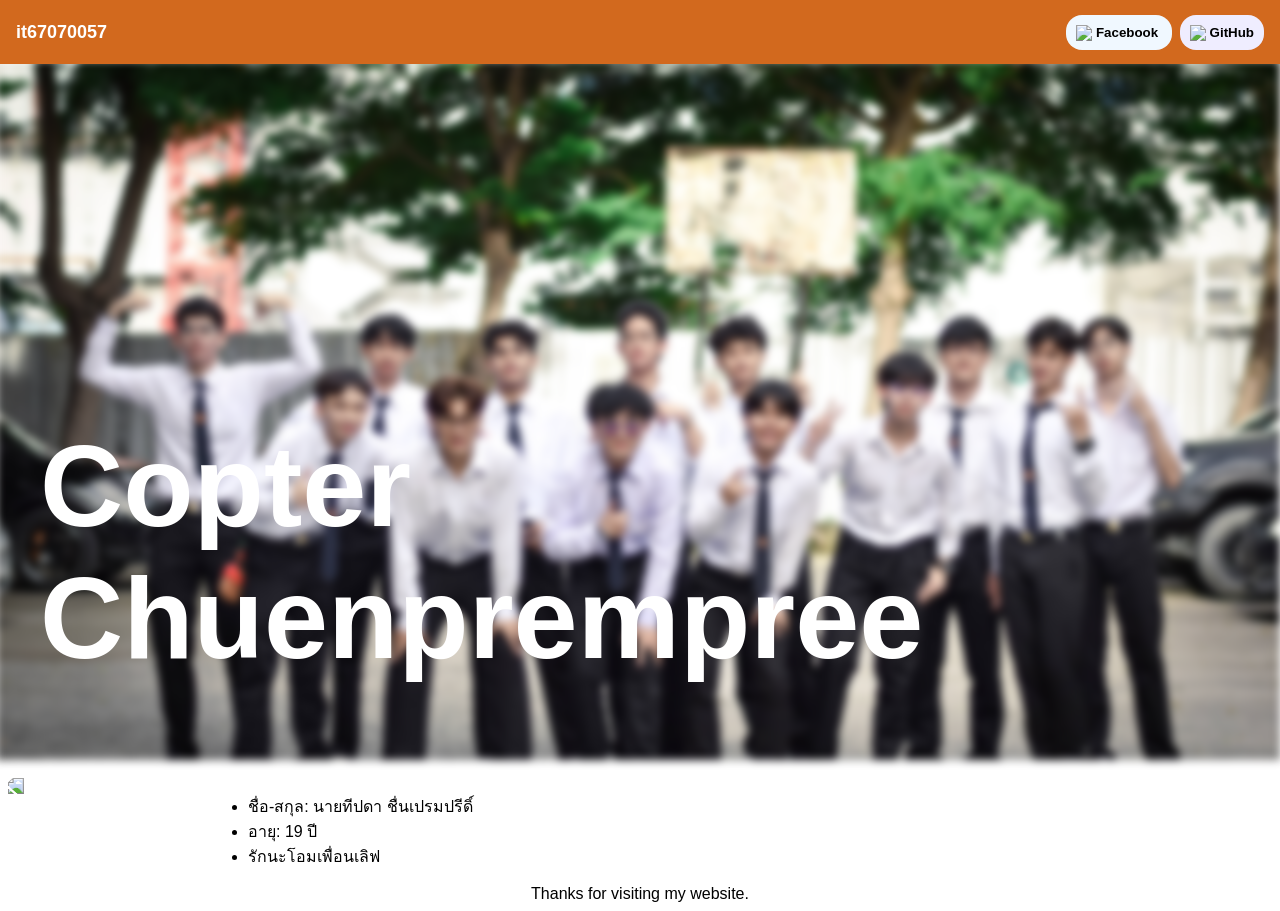
==== index.html @ 525f2504 "Creating my new website" ====
<!DOCTYPE html>
    <html lang="en">
    <head>
        <meta charset="UTF-8">
        <meta name="viewport" content="width=device-width, initial-scale=1.0">
        <title>it67070057</title>
        <link rel="stylesheet" type="text/css" href="home.css" />
    </head>
    <body>
        <nav>
            <span id="nav-name">
                it67070057
            </span>
            <span id="nav-link">
                <a href="https://www.facebook.com/copter.chuenprempree.1" target="_blank" id="myfacebook" class="mysocial">
                    <img src="https://images.vexels.com/media/users/3/223136/isolated/preview/984f500cf9de4519b02b354346eb72e0-facebook-icon-social-media-by-vexels.png" width="24" />
                    Facebook
                </a>
                <a href="https://github.com/copter4310s/itf-web1" target="_blank" id="mygithub" class="mysocial">
                    <img src="https://pngimg.com/uploads/github/github_PNG40.png" width="24" />
                    GitHub
                </a>
            </span>
        </nav>
        <div class="container">
            <div class="profile-background"></div>
            <div class="profile">
                <label>
                    Copter<br>
                    Chuenprempree
                </label>
            </div>
            <div class="content">
                <div class="con1">
                    <div>
                        <img src="https://www.pngall.com/wp-content/uploads/14/Floppa-PNG-Pic.png" width="200" id="floppa1" />
                    </div>
                    <div>
                        <ul>
                            <li>ชื่อ-สกุล: นายทีปดา ชื่นเปรมปรีดิ์</li>
                            <li>อายุ: 19 ปี</li>
                            <li>รักนะโอมเพื่อนเลิฟ</li>
                        </ul>
                    </div>
                </div>
            </div>
        </div>
        <footer>
            Thanks for visiting my website.
        </footer>
    </body>
</html>
---- home.css ----
* {
    box-sizing: border-box;
    font-family: 'Segoe UI', Tahoma, Geneva, Verdana, sans-serif;
}
nav {
    margin: 0;
    top: 0;
    left: 0;
    width: 100%;
    height: 64px;
    position: absolute;
    color: white;
    background-color: chocolate;
    line-height: 64px;
    z-index: 999999;
}

#nav-name {
    padding: 0 16px;
    font-size: large;
    font-weight: bold;
}

#nav-link {
    float: right;
    padding: 0 16px;
}

.container {
    margin-top: 70px;
}

.profile {
    left: 0;
    top: 64px;
    width: 100%;
    height: calc(100vw / 3 * 2);
    max-height: 700px;
    vertical-align: middle;
    color: white;
}

.profile label {
    position: relative;
    top: 50%;
    left: 32px;
    transform: translate(0, -50%);
    font-size: 9vw;
    font-weight: bold;
}

.profile-background {
    left: -4px;
    top: 60px;
    background-image: url("home.jpg");
    background-position: center;
    background-size: cover;
    filter: blur(4px);
    position: absolute;
    width: calc(100% + 4px);
    height: calc((100vw / 3 * 2) + 8px);
    max-height: 700px;
    z-index: 0;
}

.content {
    margin-top: 8px;
}

.con1 {
    display: grid;
    grid-template-columns: 200px auto;
}

#floppa1 {
    transform: scaleX(-1);
}

#myfacebook {
    padding: 10px;
    background-color: aliceblue;
    border-radius: 16px;
    text-decoration: none;
    color: black;
    font-weight: bold;
}

#mygithub {
    padding: 10px;
    background-color:rgb(239, 237, 255);
    border-radius: 16px;
    text-decoration: none;
    color: black;
    font-weight: bold;
}

.mysocial {
    margin-left: 8px;
    font-size: smaller;
}

.mysocial:hover {
    position: relative;
    top: 0.5px;
}

.mysocial:active {
    position: relative;
    top: 1px;
}

#myfacebook *, #mygithub * {
    vertical-align: middle;
}

footer {
    position: static;
    width: 100%;
    margin: 0 auto;
    bottom: 0;
    left: 0;
    text-align: center;
}
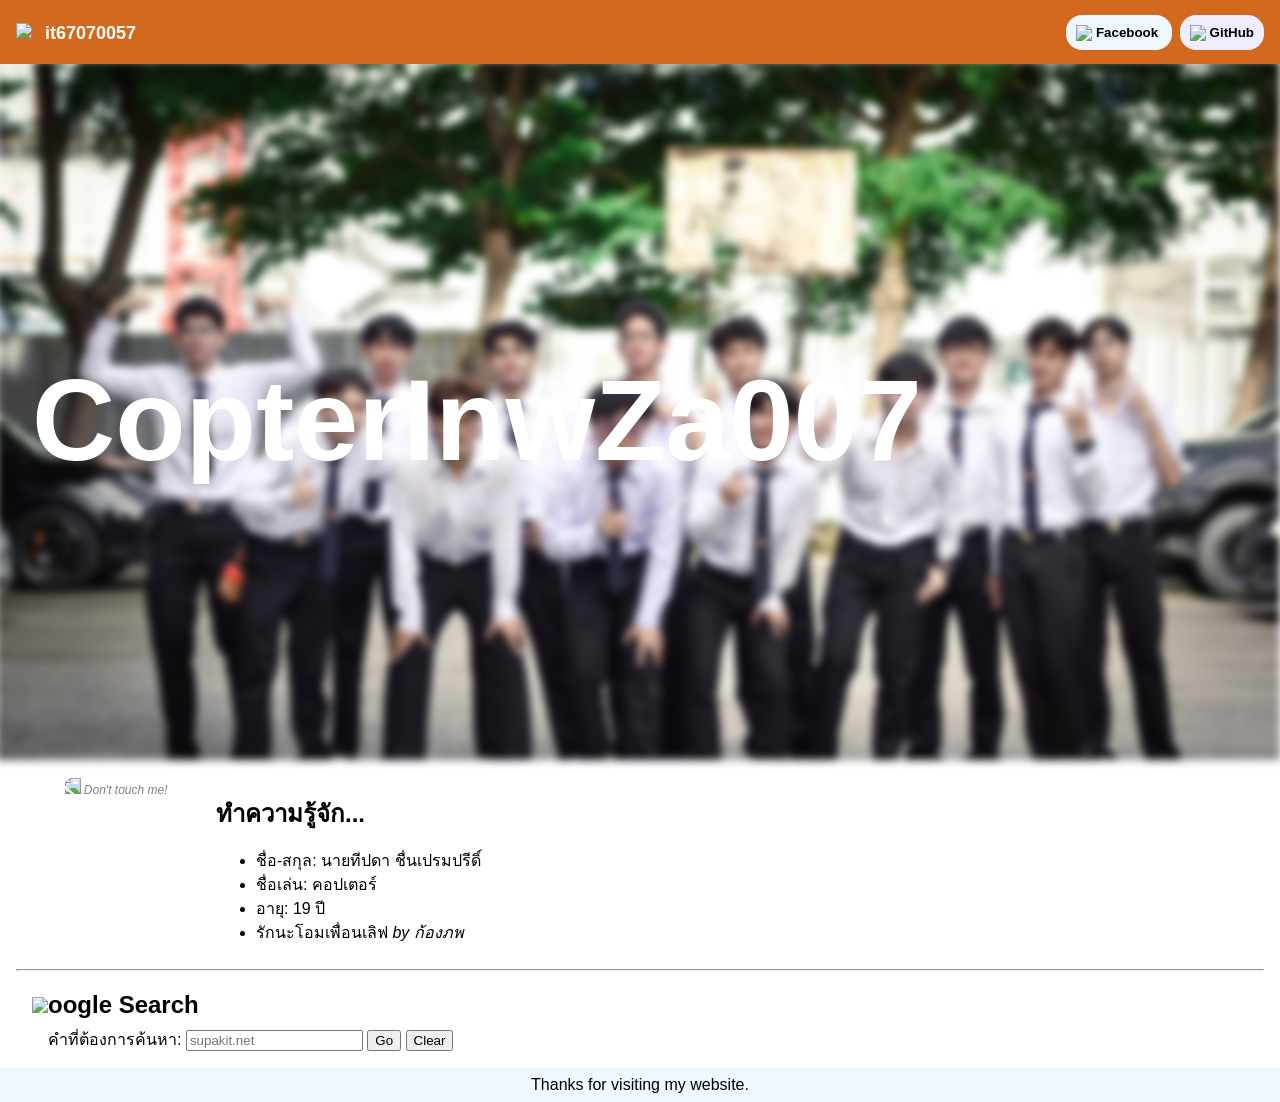
==== commit e58c03c7: "Floppa is coming" ====
--- a/index.html
+++ b/index.html
@@ -9,7 +9,10 @@
     <body>
         <nav>
             <span id="nav-name">
-                it67070057
+                <a href="https://www.youtube.com/watch?v=KmxQYdgM2SQ" target="_blank">
+                    <img src="https://www.it.kmitl.ac.th/~pattarachai/PIC/ICON/emailspin.gif" width="32" style="margin-top: -8px; margin-right: 8px;" />
+                    it67070057
+                </a>
             </span>
             <span id="nav-link">
                 <a href="https://www.facebook.com/copter.chuenprempree.1" target="_blank" id="myfacebook" class="mysocial">
@@ -26,21 +29,39 @@
             <div class="profile-background"></div>
             <div class="profile">
                 <label>
-                    Copter<br>
-                    Chuenprempree
+                    CopterInwZa007
                 </label>
             </div>
             <div class="content">
-                <div class="con1">
+                <div id="con1">
                     <div>
                         <img src="https://www.pngall.com/wp-content/uploads/14/Floppa-PNG-Pic.png" width="200" id="floppa1" />
+                        Don't touch me!
                     </div>
                     <div>
+                        <h2>
+                            ทำความรู้จัก...
+                        </h2>
                         <ul>
                             <li>ชื่อ-สกุล: นายทีปดา ชื่นเปรมปรีดิ์</li>
+                            <li>ชื่อเล่น: คอปเตอร์</li>
                             <li>อายุ: 19 ปี</li>
-                            <li>รักนะโอมเพื่อนเลิฟ</li>
+                            <li>รักนะโอมเพื่อนเลิฟ <i>by ก้องภพ</i></li>
                         </ul>
+                    </div>
+                </div>
+                <hr>
+                <div id="con2">
+                    <h2 style="margin-bottom: 8px; vertical-align: middle;">
+                        <img src="https://cdn.icon-icons.com/icons2/836/PNG/512/Google_icon-icons.com_66793.png" width="22" />oogle Search
+                    </h2>
+                    <div style="margin: 0 16px;">
+                        <form action="https://www.google.com/search" method="GET" target="_blank">
+                            <label for="q">คำที่ต้องการค้นหา: </label>
+                            <input type="text" name="q" id="q" placeholder="supakit.net" required />
+                            <button type="submit">Go</button>
+                            <button type="reset">Clear</button>
+                        </form>
                     </div>
                 </div>
             </div>
--- a/home.css
+++ b/home.css
@@ -1,7 +1,12 @@
 * {
     box-sizing: border-box;
-    font-family: 'Segoe UI', Tahoma, Geneva, Verdana, sans-serif;
+    font-family: "Microsoft Sans Serif", sans-serif;
 }
+
+body {
+    margin: 0;
+}
+
 nav {
     margin: 0;
     top: 0;
@@ -21,6 +26,12 @@
     font-weight: bold;
 }
 
+#nav-name * {
+    vertical-align: middle;
+    text-decoration: none;
+    color: white;
+}
+
 #nav-link {
     float: right;
     padding: 0 16px;
@@ -31,22 +42,23 @@
 }
 
 .profile {
-    left: 0;
-    top: 64px;
     width: 100%;
     height: calc(100vw / 3 * 2);
     max-height: 700px;
     vertical-align: middle;
     color: white;
+    line-height: min(calc(100vw / 3 * 2), 700px);
 }
 
 .profile label {
-    position: relative;
-    top: 50%;
-    left: 32px;
-    transform: translate(0, -50%);
+    margin-left: 32px;
     font-size: 9vw;
     font-weight: bold;
+    transition: all 0.2s;
+}
+
+.profile label:hover {
+    color:cyan;
 }
 
 .profile-background {
@@ -60,20 +72,50 @@
     width: calc(100% + 4px);
     height: calc((100vw / 3 * 2) + 8px);
     max-height: 700px;
-    z-index: 0;
+    z-index: -1;
 }
 
 .content {
     margin-top: 8px;
+    padding: 0 16px;
 }
 
-.con1 {
+#con1 {
     display: grid;
     grid-template-columns: 200px auto;
 }
 
+#con1 div:first-child {
+    font-size: 12px;
+    text-align: center;
+    color: gray;
+    font-style: italic;
+}
+
+#con1 div ul {
+    line-height: 24px;
+}
+
+#con1 div h2 {
+    margin: 16px 0 0 0 ;
+}
+
 #floppa1 {
     transform: scaleX(-1);
+    transition: all 0.2s ease;
+}
+
+#floppa1:hover {
+    transform: scaleX(1) rotate(-20deg);
+}
+
+#floppa1:active {
+    position: relative;
+    transform: scale(0.9);
+}
+
+#con2 {
+    padding: 0 16px 16px 16px;
 }
 
 #myfacebook {
@@ -114,10 +156,11 @@
 }
 
 footer {
-    position: static;
+    background-color: aliceblue;
     width: 100%;
-    margin: 0 auto;
+    margin: 0;
     bottom: 0;
     left: 0;
     text-align: center;
+    padding: 8px;
 }
